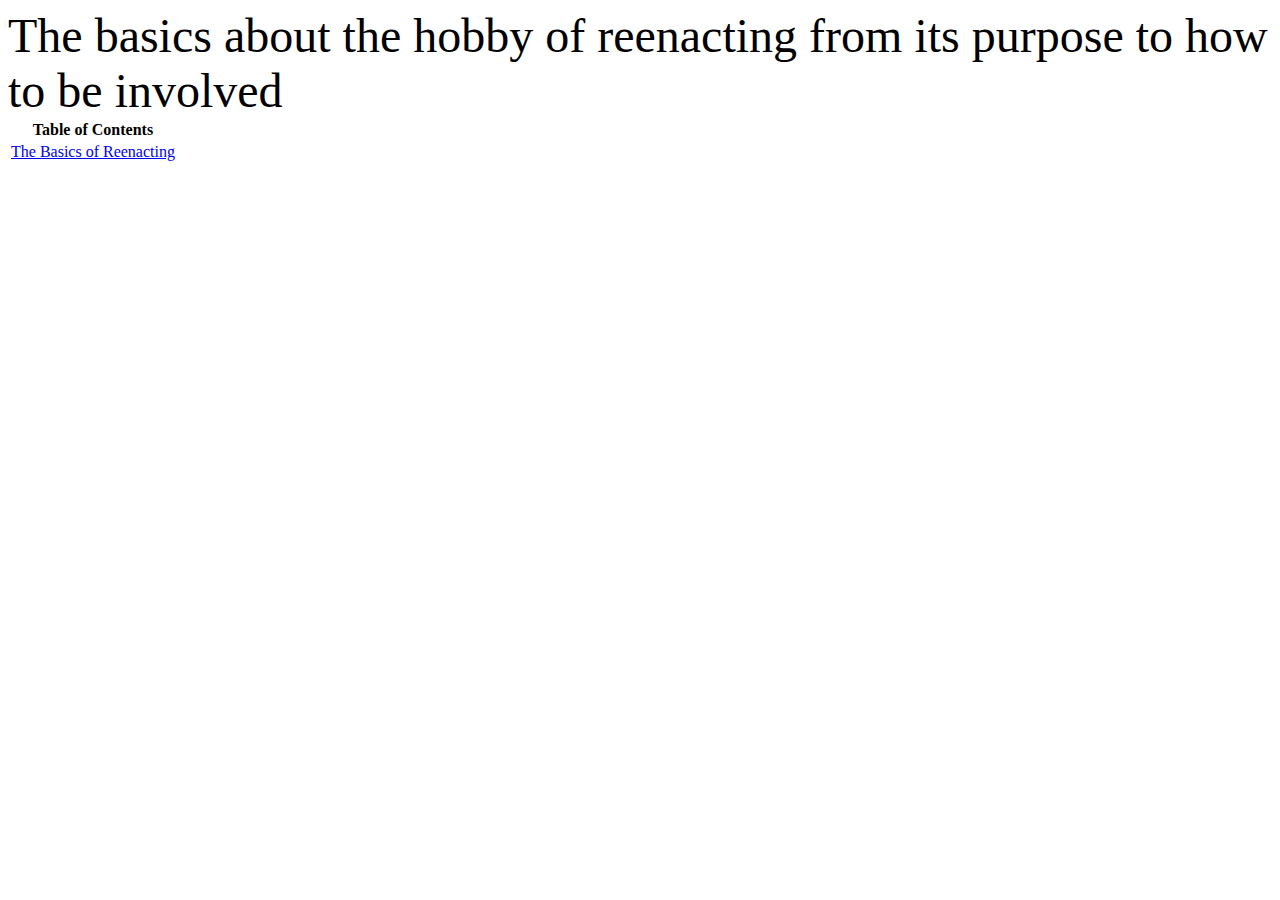
==== index.html @ 8f205d7c "First changes" ====
<!DOCTYPE html>
<html lang="en">
<head>
    <meta charset="UTF-8">
    <title>Table of Contents</title>
</head>
<body>
<font size="10px">The basics about the hobby of reenacting from its purpose to how to be involved</font>

<table border="0">
    <tr>
        <th>Table of Contents</th>
    </tr>
    <tr>
        <td><a href="basics.html">The Basics of Reenacting</a></td>
    </tr>
</table>

</body>
</html>
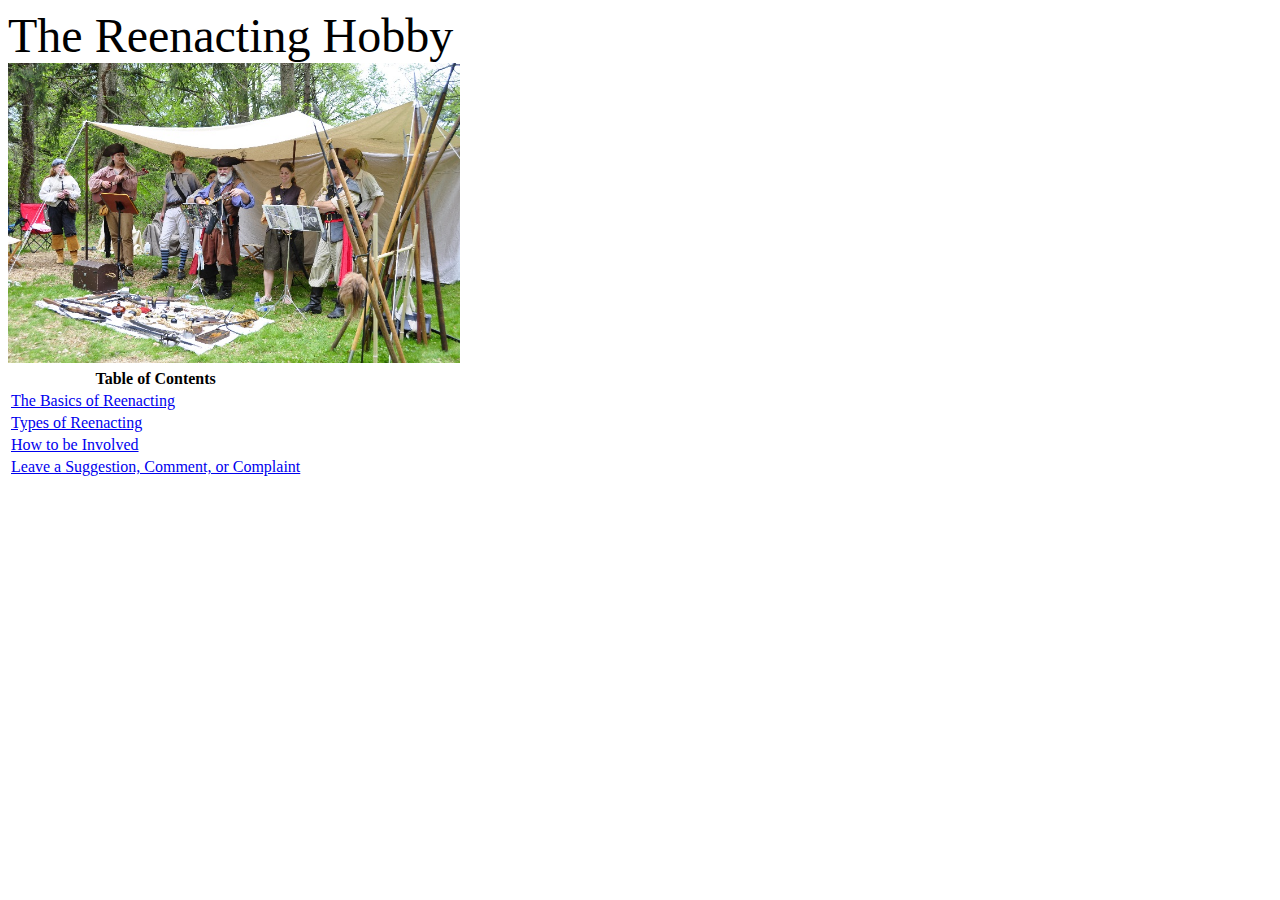
==== commit fef92e4f: "Images and Files, wahoo!" ====
--- a/index.html
+++ b/index.html
@@ -5,7 +5,9 @@
     <title>Table of Contents</title>
 </head>
 <body>
-<font size="10px">The basics about the hobby of reenacting from its purpose to how to be involved</font>
+<font size="10px">The Reenacting Hobby</font><br />
+
+<img src="Images/historical-reenactment-group-photo-2.jpg" alt="" height="300px"/><br />
 
 <table border="0">
     <tr>
@@ -14,7 +16,18 @@
     <tr>
         <td><a href="basics.html">The Basics of Reenacting</a></td>
     </tr>
-</table>
+    <tr>
+        <td><a href="types.html">Types of Reenacting</a></td>
+    </tr>
+    <tr>
+        <td><a href="how.html">How to be Involved</a></td>
+    </tr>
+    <tr>
+        <td><a href="contact.html">Leave a Suggestion, Comment, or Complaint</a></td>
+    </tr>
+</table><br /><br />
+
+
 
 </body>
 </html>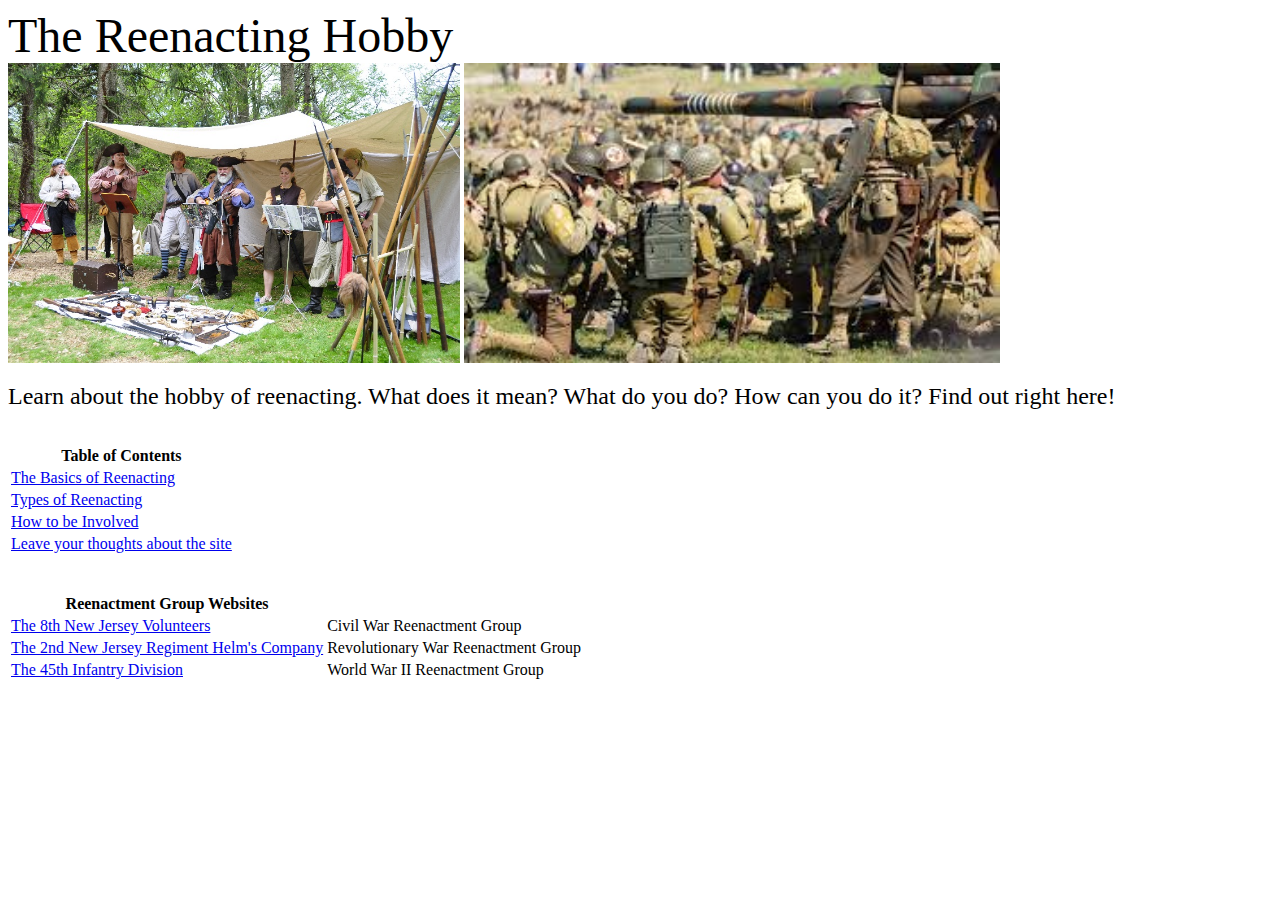
==== commit 595b15fd: "Almost Done (Hope)" ====
--- a/index.html
+++ b/index.html
@@ -7,7 +7,15 @@
 <body>
 <font size="10px">The Reenacting Hobby</font><br />
 
-<img src="Images/historical-reenactment-group-photo-2.jpg" alt="" height="300px"/><br />
+
+
+<img src="Images/historical-reenactment-group-photo-2.jpg" alt="" height="300px"/>
+<img src="Images/WW2Reenactment.jfif" alt="" height="300px"/><br />
+
+<p>
+    <font size="5px">Learn about the hobby of reenacting. What does it mean? What do you do? How can you do it?
+        Find out right here!</font>
+</p><br />
 
 <table border="0">
     <tr>
@@ -23,10 +31,27 @@
         <td><a href="how.html">How to be Involved</a></td>
     </tr>
     <tr>
-        <td><a href="contact.html">Leave a Suggestion, Comment, or Complaint</a></td>
+        <td><a href="contact.html">Leave your thoughts about the site</a></td>
     </tr>
 </table><br /><br />
 
+<table>
+    <tr>
+        <th>Reenactment Group Websites</th>
+    </tr>
+    <tr>
+        <td><a href="http://8thnj.org/">The 8th New Jersey Volunteers</a></td>
+        <td>Civil War Reenactment Group</td>
+    </tr>
+    <tr>
+        <td><a href="https://www.2nj.org/">The 2nd New Jersey Regiment Helm's Company</a></td>
+        <td>Revolutionary War Reenactment Group</td>
+    </tr>
+    <tr>
+        <td><a href="https://www.45thdivision.org/">The 45th Infantry Division</a></td>
+        <td>World War II Reenactment Group</td>
+    </tr>
+</table>
 
 
 </body>
